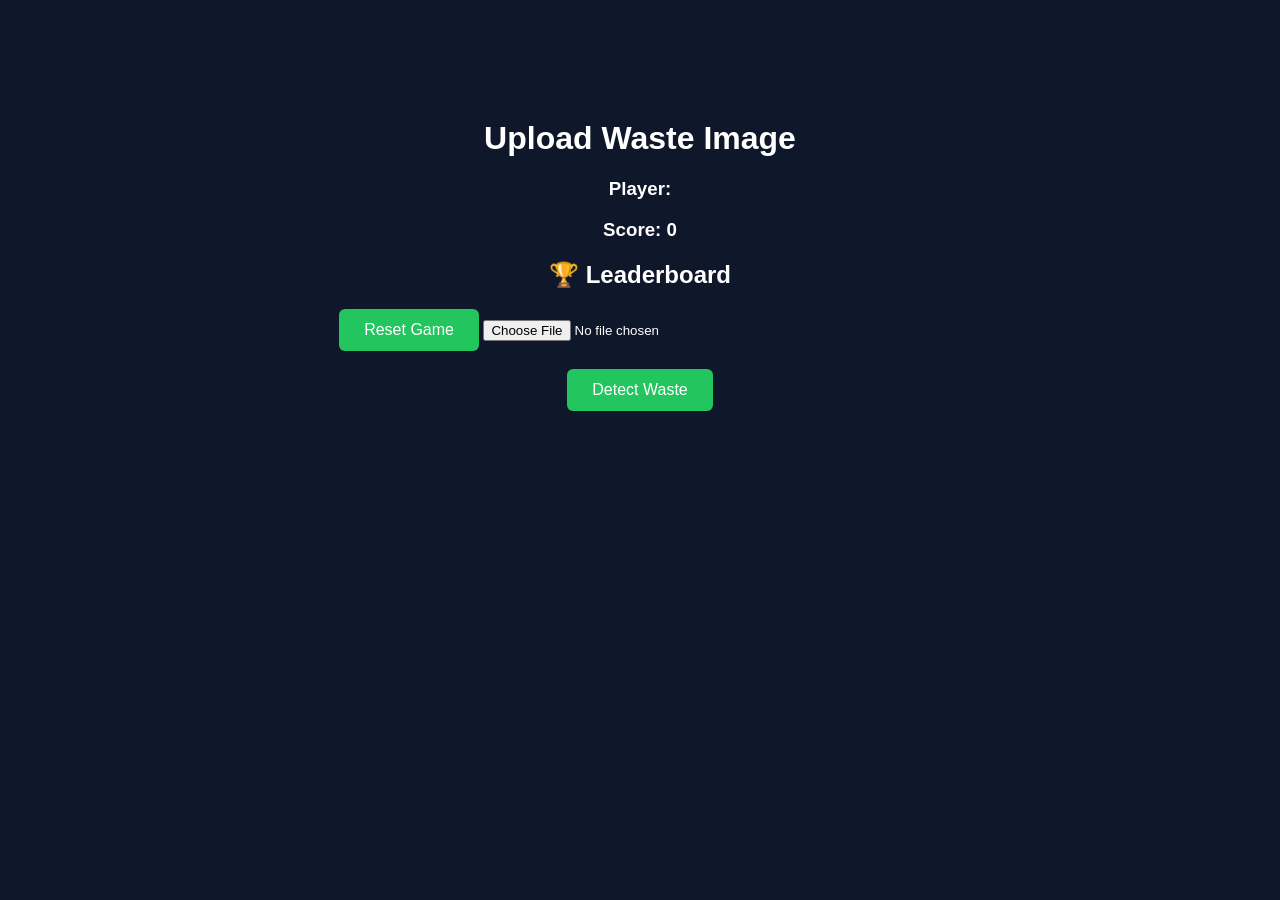
==== detect.html @ b1750d66 "Update detect.html" ====
<!DOCTYPE html>
<html>
<head>
<title>Detect Waste</title>
<link rel="stylesheet" href="style.css">
</head>

<body>

<div class="hero">

<h1>Upload Waste Image</h1>
  <h3>Player: <span id="playerName"></span></h3>

  <h3>Score: <span id="score">0</span></h3>
  <h2>🏆 Leaderboard</h2>
<ul id="leaderboard"></ul>
  <button onclick="resetGame()">Reset Game</button>

<input type="file" id="imageUpload">
  <img id="preview" width="200" style="margin-top:20px;">

<br><br>

<button onclick="detectWaste()">Detect Waste</button>

<h2 id="result"></h2>

</div>

<script src="script.js"></script>

</body>
</html>
---- style.css ----
body{
font-family:Arial;
background:#0f172a;
color:white;
text-align:center;
}

.navbar{
background:#020617;
padding:20px;
}

.navbar a{
margin-left:20px;
color:white;
text-decoration:none;
}

.hero{
margin-top:120px;
}

button{
padding:12px 25px;
background:#22c55e;
border:none;
color:white;
font-size:16px;
cursor:pointer;
border-radius:6px;
}

button:hover{
background:#16a34a;
}
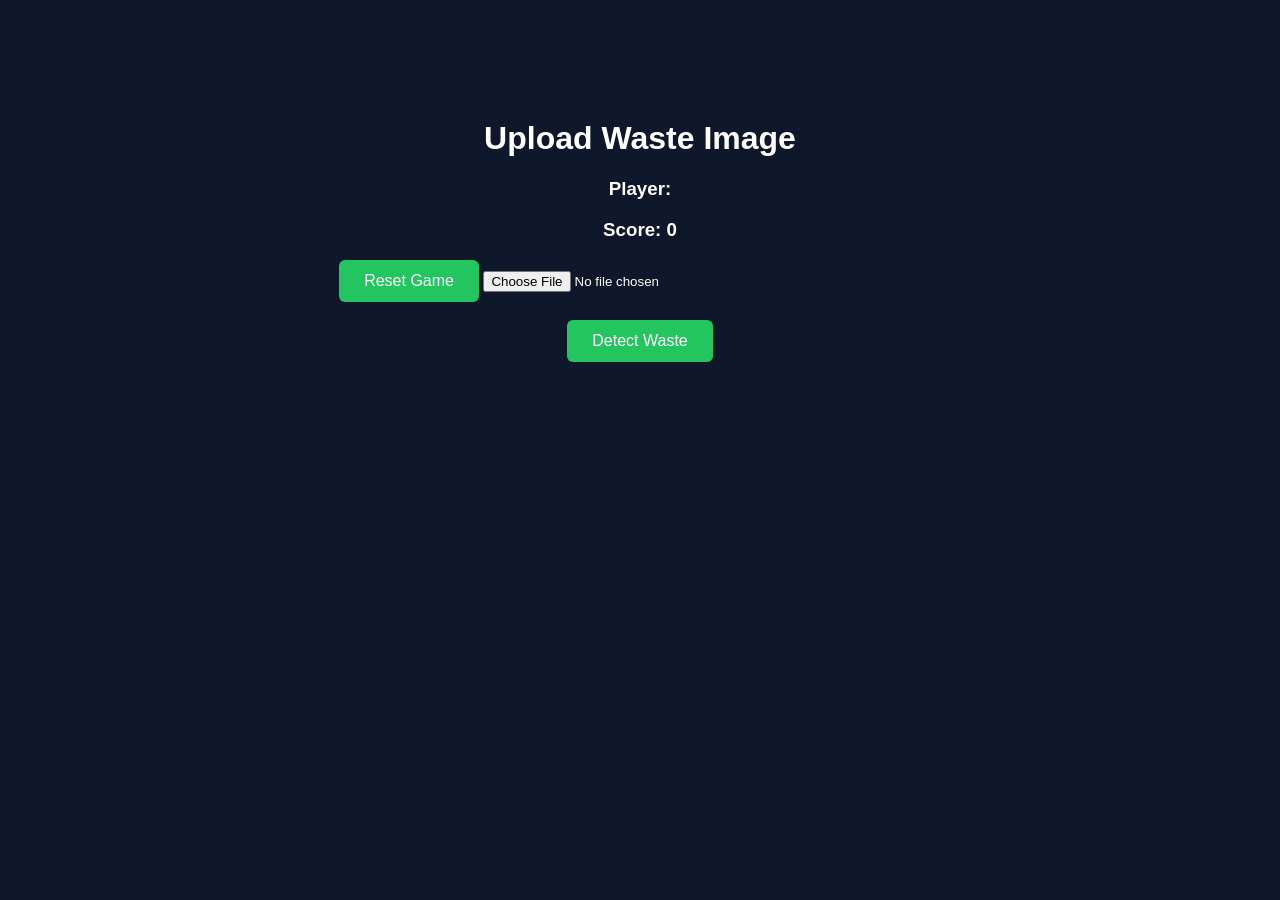
==== commit 2419ed1b: "Update detect.html" ====
--- a/detect.html
+++ b/detect.html
@@ -13,8 +13,7 @@
   <h3>Player: <span id="playerName"></span></h3>
 
   <h3>Score: <span id="score">0</span></h3>
-  <h2>🏆 Leaderboard</h2>
-<ul id="leaderboard"></ul>
+ 
   <button onclick="resetGame()">Reset Game</button>
 
 <input type="file" id="imageUpload">
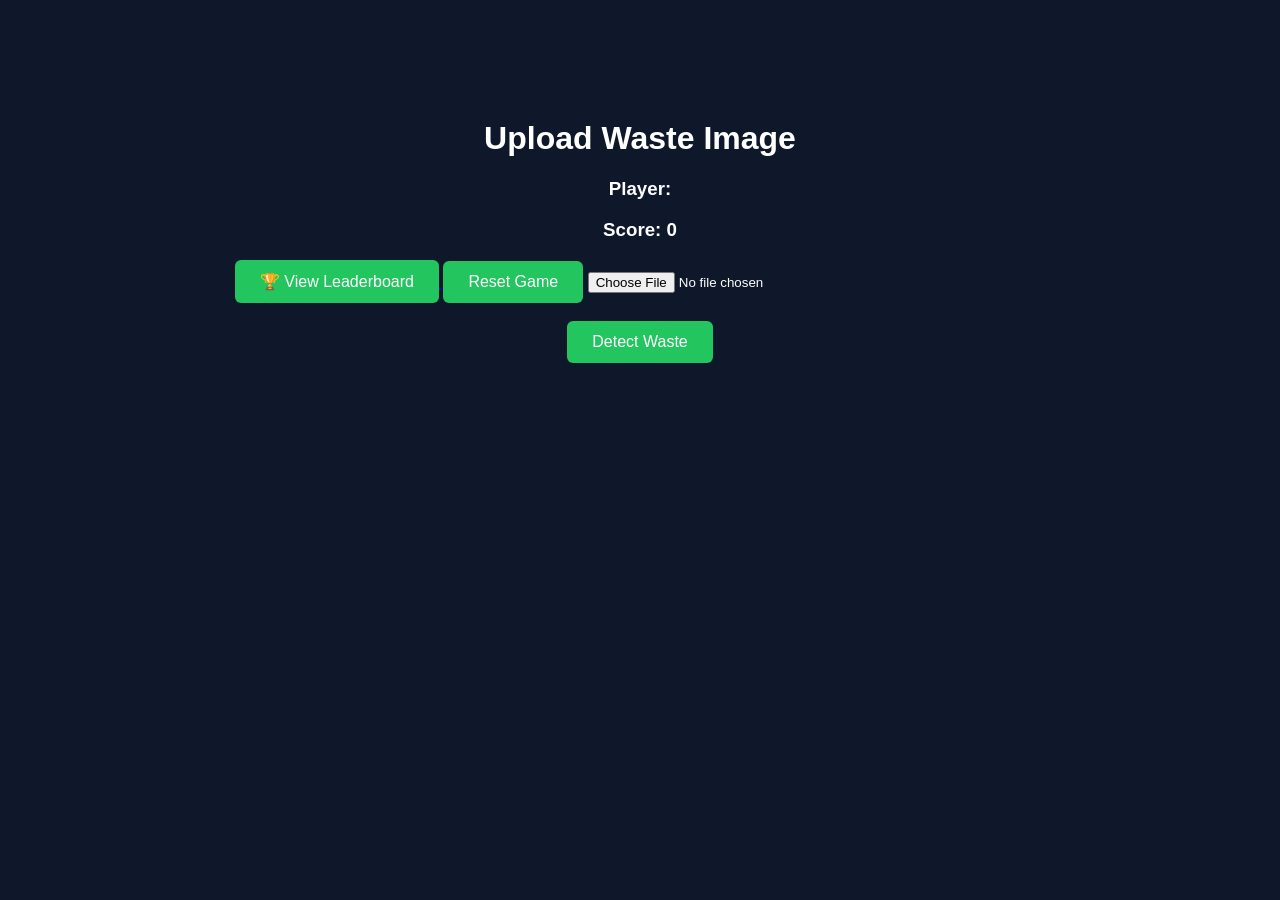
==== commit c1206103: "Update detect.html" ====
--- a/detect.html
+++ b/detect.html
@@ -13,6 +13,9 @@
   <h3>Player: <span id="playerName"></span></h3>
 
   <h3>Score: <span id="score">0</span></h3>
+  <a href="leaderboard.html">
+<button>🏆 View Leaderboard</button>
+</a>
  
   <button onclick="resetGame()">Reset Game</button>
 
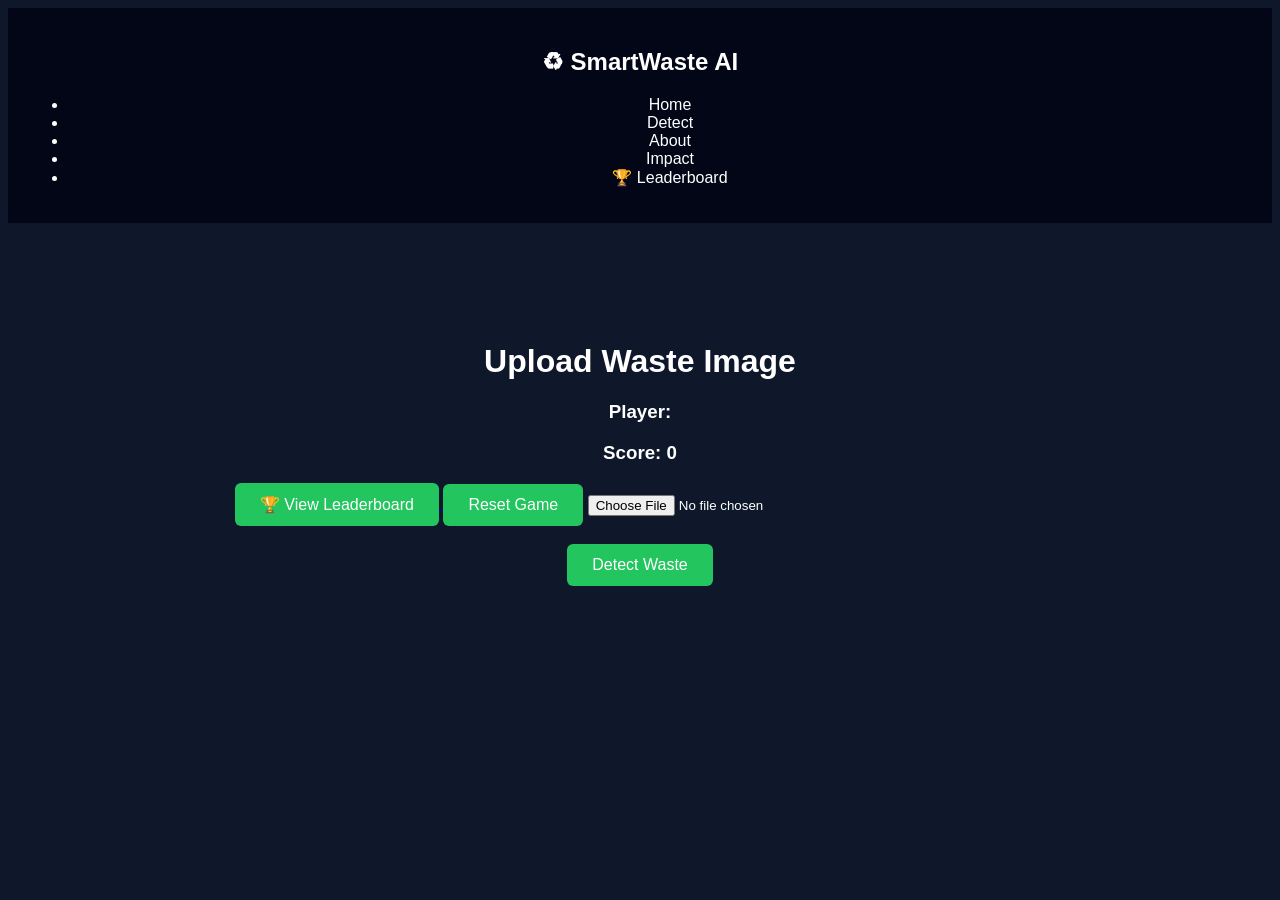
==== commit fea6bb67: "Update detect.html" ====
--- a/detect.html
+++ b/detect.html
@@ -6,6 +6,27 @@
 </head>
 
 <body>
+  <body>
+
+<div class="navbar">
+
+<h2 class="logo">♻ SmartWaste AI</h2>
+
+<ul>
+
+<li><a href="index.html">Home</a></li>
+
+<li><a href="detect.html">Detect</a></li>
+
+<li><a href="about.html">About</a></li>
+
+<li><a href="impact.html">Impact</a></li>
+
+<li><a href="leaderboard.html">🏆 Leaderboard</a></li>
+
+</ul>
+
+</div>
 
 <div class="hero">
 
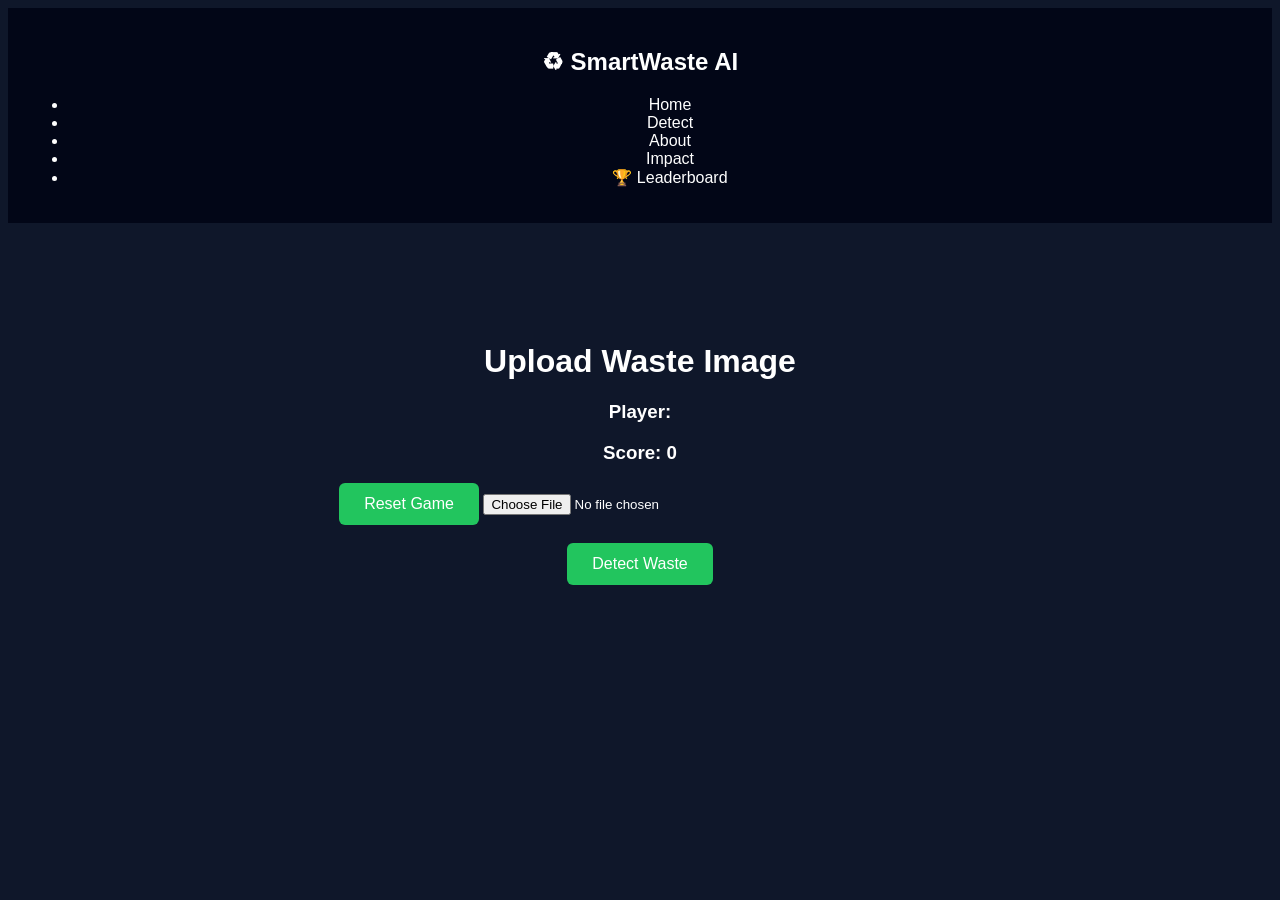
==== commit 11a6d1f7: "Update detect.html" ====
--- a/detect.html
+++ b/detect.html
@@ -34,9 +34,7 @@
   <h3>Player: <span id="playerName"></span></h3>
 
   <h3>Score: <span id="score">0</span></h3>
-  <a href="leaderboard.html">
-<button>🏆 View Leaderboard</button>
-</a>
+  
  
   <button onclick="resetGame()">Reset Game</button>
 
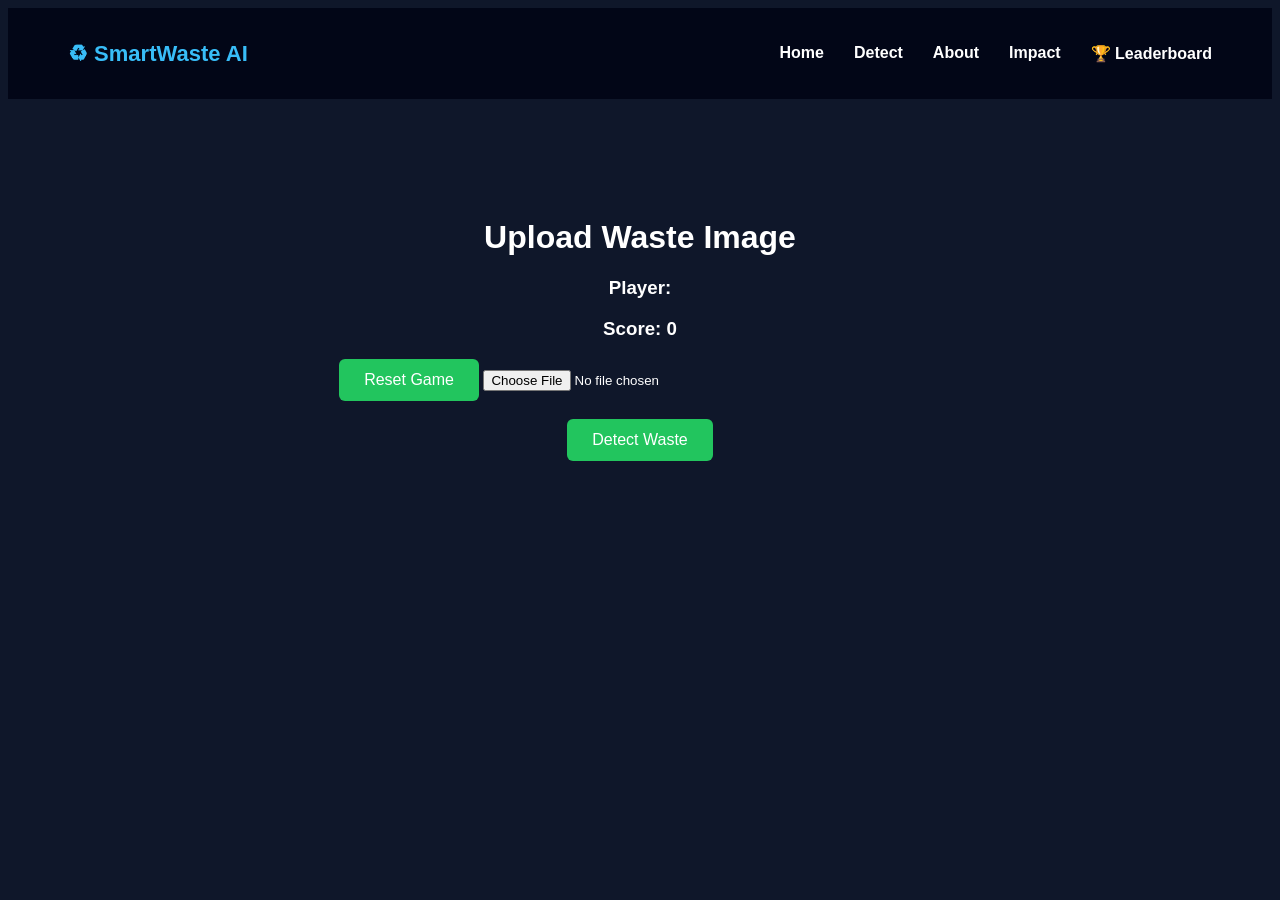
==== commit 66b4283a: "Update detect.html" ====
--- a/detect.html
+++ b/detect.html
@@ -6,22 +6,18 @@
 </head>
 
 <body>
-  <body>
+ 
 
 <div class="navbar">
 
-<h2 class="logo">♻ SmartWaste AI</h2>
+<div class="logo">♻ SmartWaste AI</div>
 
-<ul>
+<ul class="nav-links">
 
 <li><a href="index.html">Home</a></li>
-
 <li><a href="detect.html">Detect</a></li>
-
 <li><a href="about.html">About</a></li>
-
 <li><a href="impact.html">Impact</a></li>
-
 <li><a href="leaderboard.html">🏆 Leaderboard</a></li>
 
 </ul>
--- a/style.css
+++ b/style.css
@@ -6,14 +6,33 @@
 }
 
 .navbar{
+display:flex;
+justify-content:space-between;
+align-items:center;
 background:#020617;
-padding:20px;
+padding:20px 60px;
 }
 
-.navbar a{
-margin-left:20px;
+.logo{
+font-size:22px;
+font-weight:bold;
+color:#38bdf8;
+}
+
+.nav-links{
+display:flex;
+gap:30px;
+list-style:none;
+}
+
+.nav-links a{
+text-decoration:none;
 color:white;
-text-decoration:none;
+font-weight:600;
+}
+
+.nav-links a:hover{
+color:#22c55e;
 }
 
 .hero{
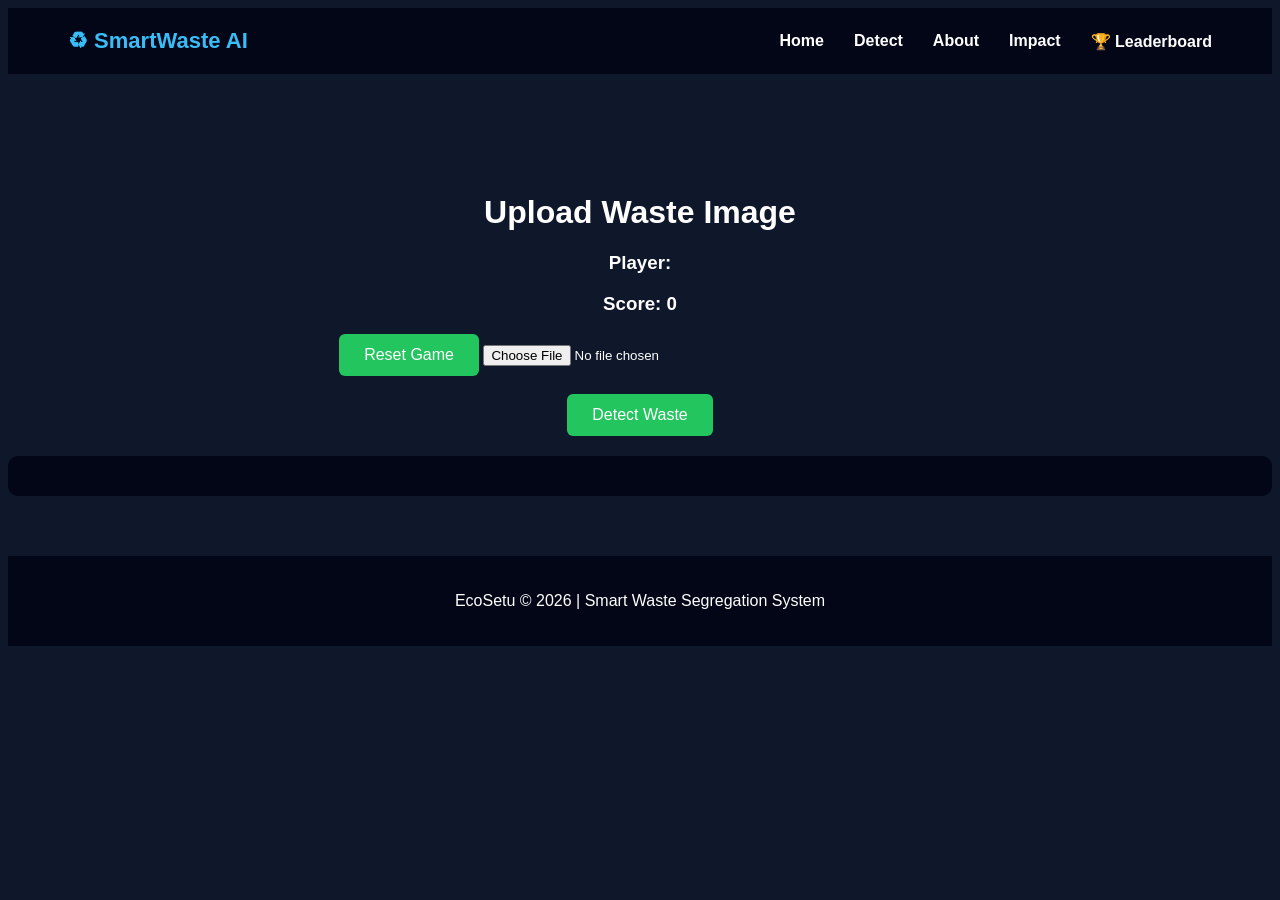
==== commit ac110940: "Update detect.html" ====
--- a/detect.html
+++ b/detect.html
@@ -46,6 +46,9 @@
 </div>
 
 <script src="script.js"></script>
+ <footer>
+<p>EcoSetu © 2026 | Smart Waste Segregation System</p>
+</footer>
 
 </body>
 </html>
--- a/style.css
+++ b/style.css
@@ -23,6 +23,12 @@
 display:flex;
 gap:30px;
 list-style:none;
+margin:0;
+padding:0;
+}
+
+.nav-links li{
+display:inline;
 }
 
 .nav-links a{
@@ -48,7 +54,19 @@
 cursor:pointer;
 border-radius:6px;
 }
+#result{
+background:#020617;
+padding:20px;
+border-radius:10px;
+margin-top:20px;
+}
 
 button:hover{
 background:#16a34a;
 }
+footer{
+margin-top:60px;
+padding:20px;
+background:#020617;
+}
+
